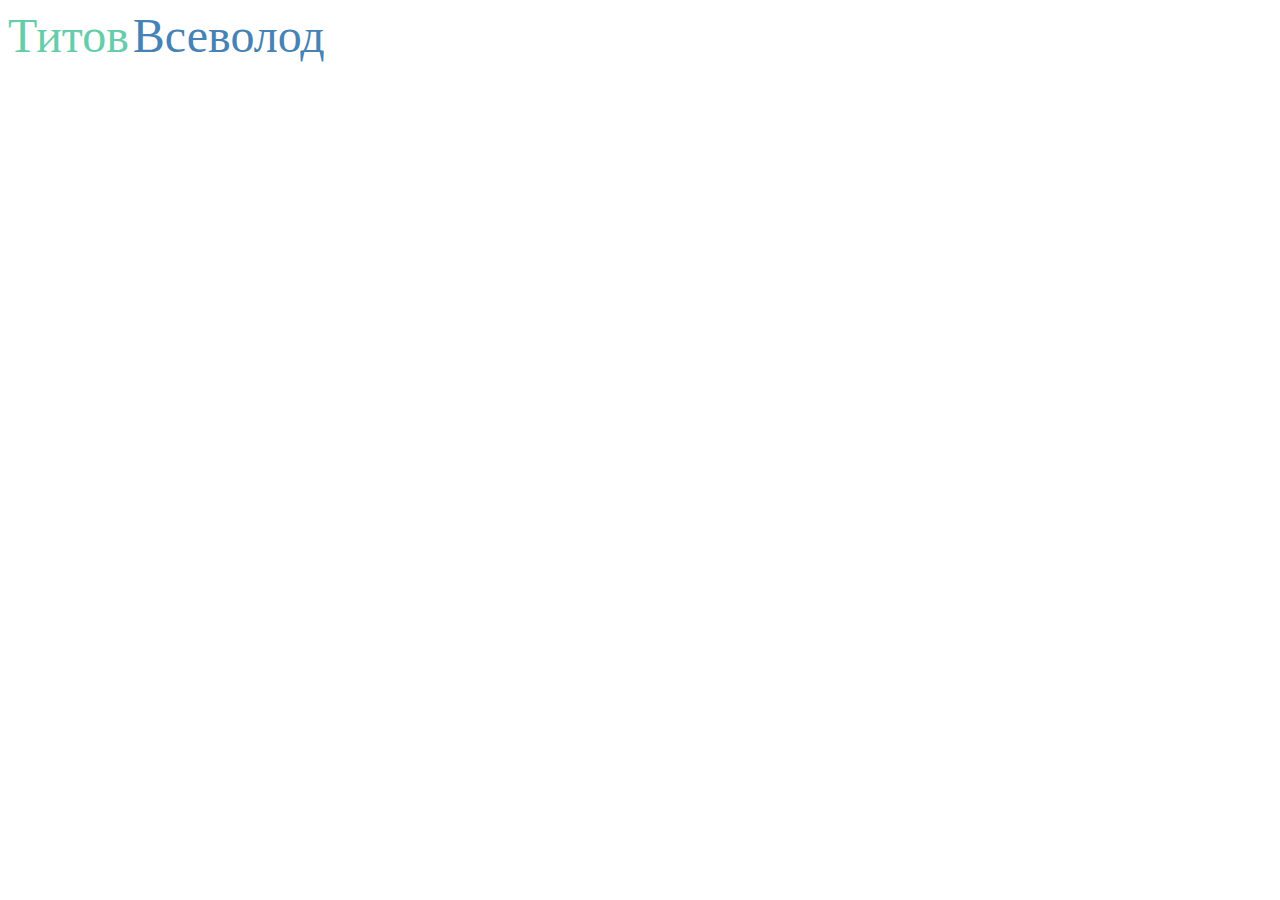
==== page2.html @ f7c97944 "Files" ====
<!DOCKTYPE html>
<html lang="ru">
	<head>
		<meta charset="utf-8">
		<title>ProjectKKEP</title>
		<link rel="stylesheet" href="css/style.css">
	</head>
	<body>
		<p>
			<font color="#66CDAA" size="10">Титов</font>
			<font color="#4682B4" size="8">Всеволод</font>
		</p>
	</body>
</html>
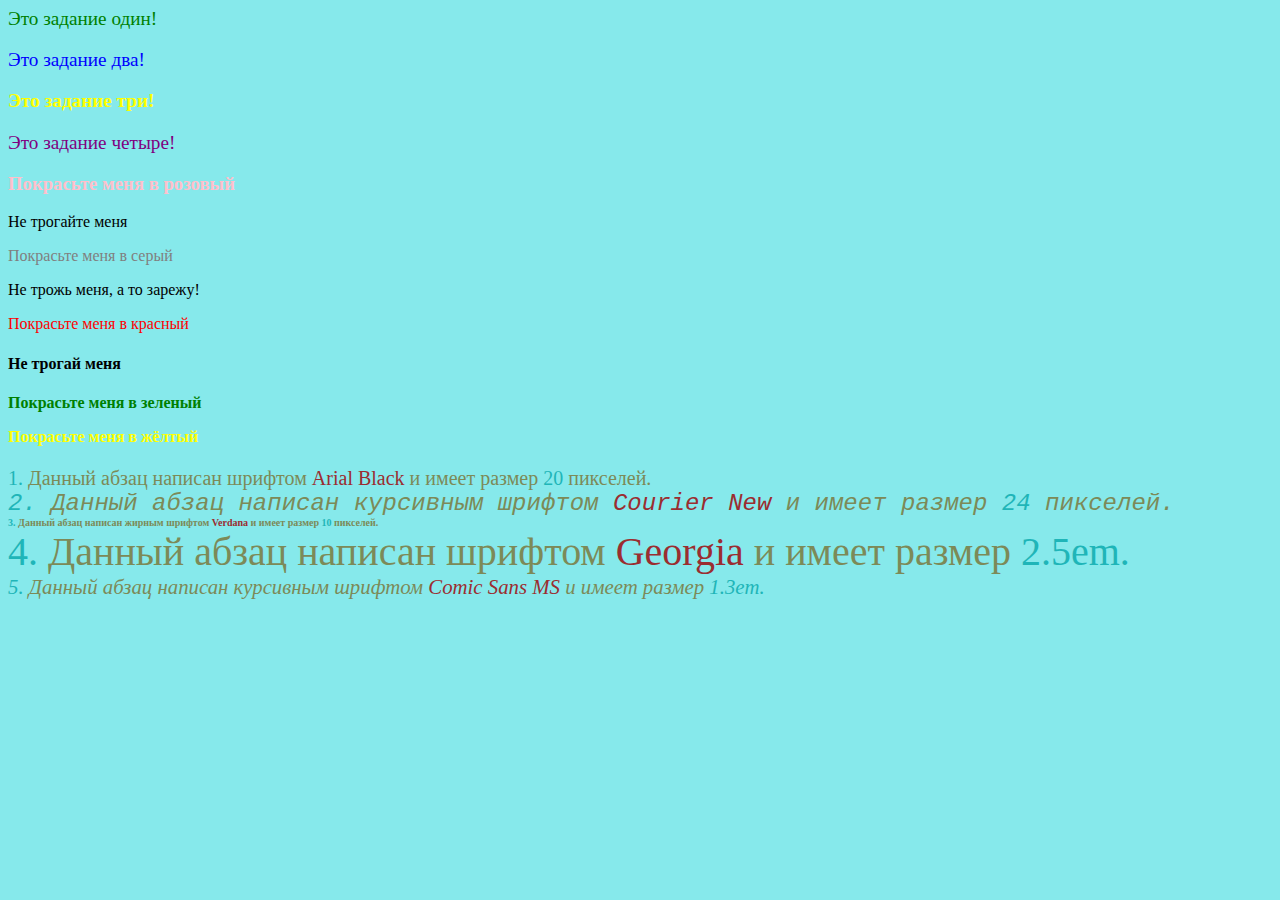
==== commit 24e2f87c: "Update" ====
--- a/page2.html
+++ b/page2.html
@@ -2,13 +2,34 @@
 <html lang="ru">
 	<head>
 		<meta charset="utf-8">
-		<title>ProjectKKEP</title>
+		<title>Заданиие 3</title>
 		<link rel="stylesheet" href="css/style.css">
 	</head>
-	<body>
-		<p>
-			<font color="#66CDAA" size="10">Титов</font>
-			<font color="#4682B4" size="8">Всеволод</font>
-		</p>
+	<body id="bg">
+		<div class="one">
+			<p id="test1">Это задание один!</p>
+			<p class="test1">Это задание два!</p>
+			<h2 class="test1">Это задание три!</h2>
+			<div class="oneone">
+				<p>Это задание четыре!</p>
+			</div>
+			<div class="onetwo">
+				<h3>Покрасьте меня в розовый</h3>
+				<p>Не трогайте меня</p>
+				<p id="greycol">Покрасьте меня в серый</p>
+				<div>Не трожь меня, а то зарежу!</div>
+				<div><p>Покрасьте меня в красный</p></div>
+				<h4>Не трогай меня<h4>
+				<p>Покрасьте меня в зеленый</p>
+				<p class="yellowcol">Покрасьте меня в жёлтый</p>	
+			</div>
+		</div>
+		<div class="two">
+			<span class="text odin"><span id="nums">1. </span>Данный абзац написан шрифтом <span id="family">Arial Black</span> и имеет размер <span id="nums">20</span> пикселей.</span><br>
+			<span class="text dwa"><span id="nums">2. </span>Данный абзац написан курсивным шрифтом <span id="family">Courier New</span> и имеет размер <span id="nums">24</span> пикселей.</span><br>
+			<span class="text tri"><span id="nums">3. </span>Данный абзац написан жирным шрифтом <span id="family">Verdana</span> и имеет размер <span id="nums">10</span> пикселей.</span><br>
+			<span class="text chetire"><span id="nums">4. </span>Данный абзац написан шрифтом <span id="family">Georgia</span> и имеет размер <span id="nums">2.5em.</span></span><br>
+			<span class="text pyat"><span id="nums">5. </span>Данный абзац написан курсивным шрифтом <span id="family">Comic Sans MS</span> и имеет размер <span id="nums">1.3em.</span></span>
+		<div>
 	</body>
 </html>--- a/css/style.css
+++ b/css/style.css
@@ -0,0 +1,100 @@
+.red {
+	color:red;
+}
+.yellow {
+	color:yellow;
+}
+.blue {
+	color:blue;
+}
+.acua {
+	background-color:	#00bfff;
+	padding: 5px;
+}
+.WOWblue {
+	background-color: #b8e4ff;
+	padding-right: 8px;
+}
+.blackblue {
+	background-color:	#007399;
+	padding-right: 8px;
+}
+.purple {
+	background-color: #72417d;
+	padding-right: 8px;
+}
+.123 {
+		width: 1000px;
+}
+#test1 {
+	color:green;
+	font-family:verdana;
+	font-size:1.2em;
+}
+.test1 {
+	color:blue;
+	font-family:verdana;
+	font-size:1.2em;
+}
+h2.test1 {
+	color:yellow;
+	font-family:verdana;
+	font-size:1.2em;
+}
+div.oneone p {
+	color:purple;
+	font-family:verdana;
+	font-size:1.2em;
+}
+div > h3 {
+	color:pink;
+}
+#greycol {
+	color:grey;
+}
+.yellowcol {
+	color:yellow;
+}
+div.onetwo div p {
+	color:red;
+}
+div h4 p {
+	color:green;
+}
+#nums {
+	color:#1fb5b8;
+}
+#family {
+	color: #9b2d30;
+}
+.text {
+	color: #7c8a58;
+}
+.odin {	
+	font-family: Arial Black;
+	font-size: 20px;
+}
+.dwa {	
+	font-family: Courier New;
+	font-size: 24px;
+	font-style:italic;
+}
+.tri {	
+	font-family: Verdana;
+	font-size: 10px;
+	font-weight:bold;
+}
+.chetire {	
+	font-family: Georgia;
+	font-size: 2.5em;
+}
+.pyat {	
+	font-family: Comic Sans MS;
+	font-size: 1.3em;
+	font-style:italic;
+}
+#bg {
+	background-color: #86e9eb;	
+}
+
+
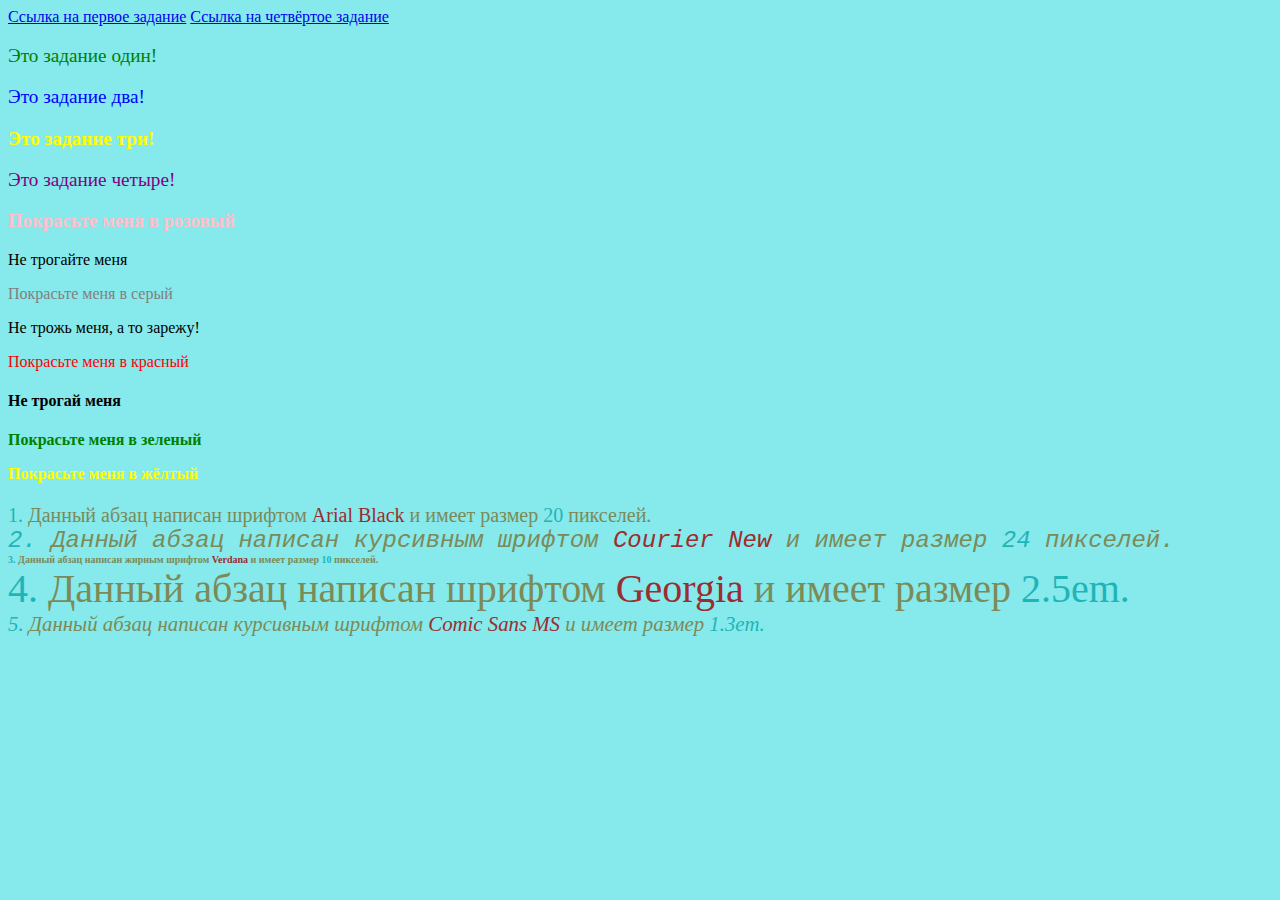
==== commit 7b839f4f: "Self update" ====
--- a/page2.html
+++ b/page2.html
@@ -7,6 +7,8 @@
 	</head>
 	<body id="bg">
 		<div class="one">
+			<a href="index.html" target="_self">Ссылка на первое задание</a>
+			<a href="page3.html" target="_self">Ссылка на четвёртое задание</a>
 			<p id="test1">Это задание один!</p>
 			<p class="test1">Это задание два!</p>
 			<h2 class="test1">Это задание три!</h2>
--- a/css/style.css
+++ b/css/style.css
@@ -98,3 +98,18 @@
 }
 
 
+
+
+
+
+
+
+
+
+
+
+
+
+
+
+
